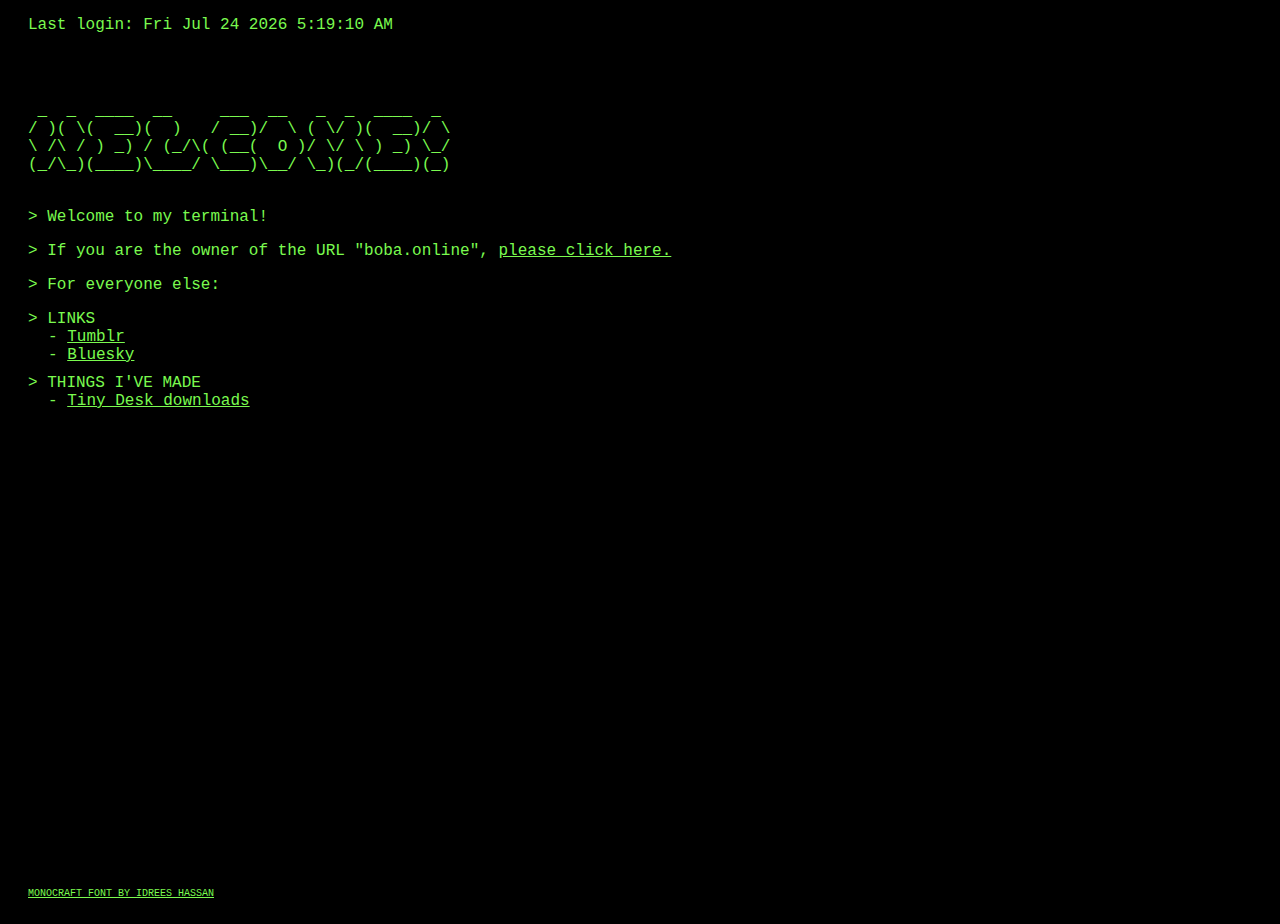
==== index.html @ daabe4fc "Add files via upload" ====
<!doctype HTML>
<html>
	<head>
		<title>internet terminal</title>
		<link rel="stylesheet" type="text/css" href="stylesheet.css" />
		<meta name="viewport" content="width=device-width, initial-scale=1.0">
		<meta charset="UTF-8">
	</head>
	<body>
			<div class="content"> 
				<p id="LastLogin">Last login: </p>
				<a href="#SkipAsciiHello" class="AsciiAccessibility">SKIP ASII</a>
				<p id="ascii">
 _  _  ____  __     ___  __   _  _  ____  _   
/ )( \(  __)(  )   / __)/  \ ( \/ )(  __)/ \  
\ /\ / ) _) / (_/\( (__(  O )/ \/ \ ) _) \_/  
(_/\_)(____)\____/ \___)\__/ \_)(_/(____)(_)  
				</p>
				<a title="SkipAsciiHello"></a>
				<p>> Welcome to my terminal!</p>
				<p>> If you are the owner of the URL "boba.online", <a href="/please.html">please click here. </a></p>
				<p>> For everyone else:</p>
					<div class="links">
						<p>> LINKS</p>
						<ul>
							<li>- <a href="https://tumblr.com/boba-online">Tumblr</a></li>
							<li>- <a href="https://bsky.app/profile/bobas.online">Bluesky</a></li>
						</ul>
					</div>
					<div class="links" style="padding-top: 10px;">
						<p>> THINGS I'VE MADE</p>
						<ul>
							<li>- <a href="/tinydesk">Tiny Desk downloads</a></li>
						</ul>
					</div>
			</div>
			<div class="attribution">
				<a href="https://idreesinc.com/monocraft.html">Monocraft font by Idrees Hassan</a>
			</div>
	</body>
	<script>
	var date = new Date();
	var n = date.toDateString();
	var time = date.toLocaleTimeString();
	document.getElementById('LastLogin').textContent +=  n + ' ' + time;
	</script>
</html>
---- stylesheet.css ----
@font-face {
  font-family: Monocraft;
  src: url(https://bobaonline.neocities.org/Fonts/Monocraft.ttf);
}

html, body {
	background-color: black;
}

body {
	height: 100vh;
	padding: 0px 20px 0px 20px;
}

p, a, li {
	color: #7afa4f;
	font-family: monocraft, monospace;
}

ul {
	list-style: none;
	padding-left: 0px;
}

a:hover {
	background-color: #7afa4f;
	color: black;
}


.links ul {
	margin: 0px;
	padding-left: 20px;
}

.links p {
	margin: 0px;
}

#ascii {
	white-space: pre;
}

.attribution {
	position: absolute;
	bottom: 0;
	color: white;
}

.AsciiAccessibility {
	font-size: 1px;
	opacity: 0%;
}

.attribution a {
	margin: 0px;
	text-transform: uppercase;
	font-size: 10px;
}
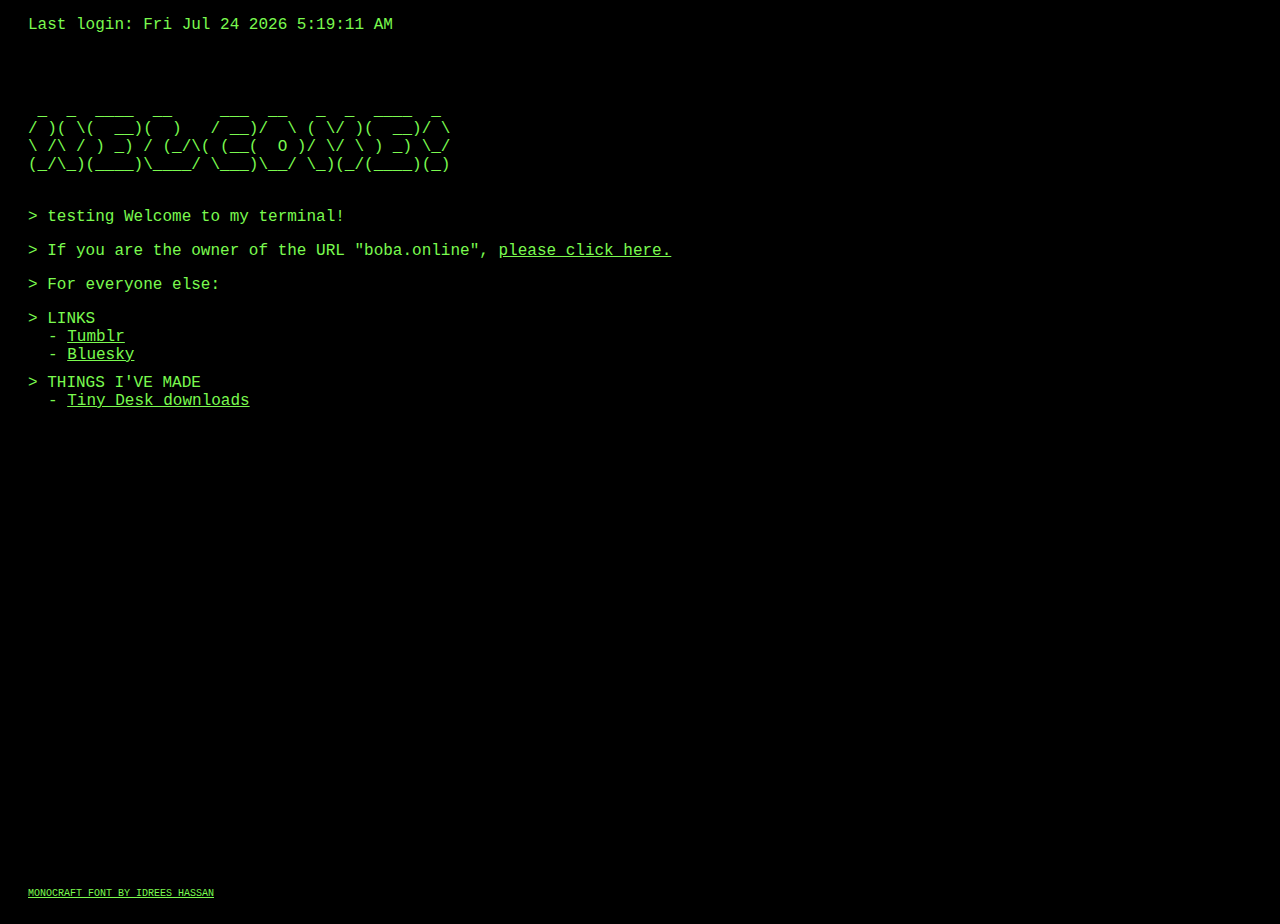
==== commit 4853238b: "let's see if it works" ====
--- a/index.html
+++ b/index.html
@@ -17,7 +17,7 @@
 (_/\_)(____)\____/ \___)\__/ \_)(_/(____)(_)  
 				</p>
 				<a title="SkipAsciiHello"></a>
-				<p>> Welcome to my terminal!</p>
+				<p>> testing Welcome to my terminal!</p>
 				<p>> If you are the owner of the URL "boba.online", <a href="/please.html">please click here. </a></p>
 				<p>> For everyone else:</p>
 					<div class="links">
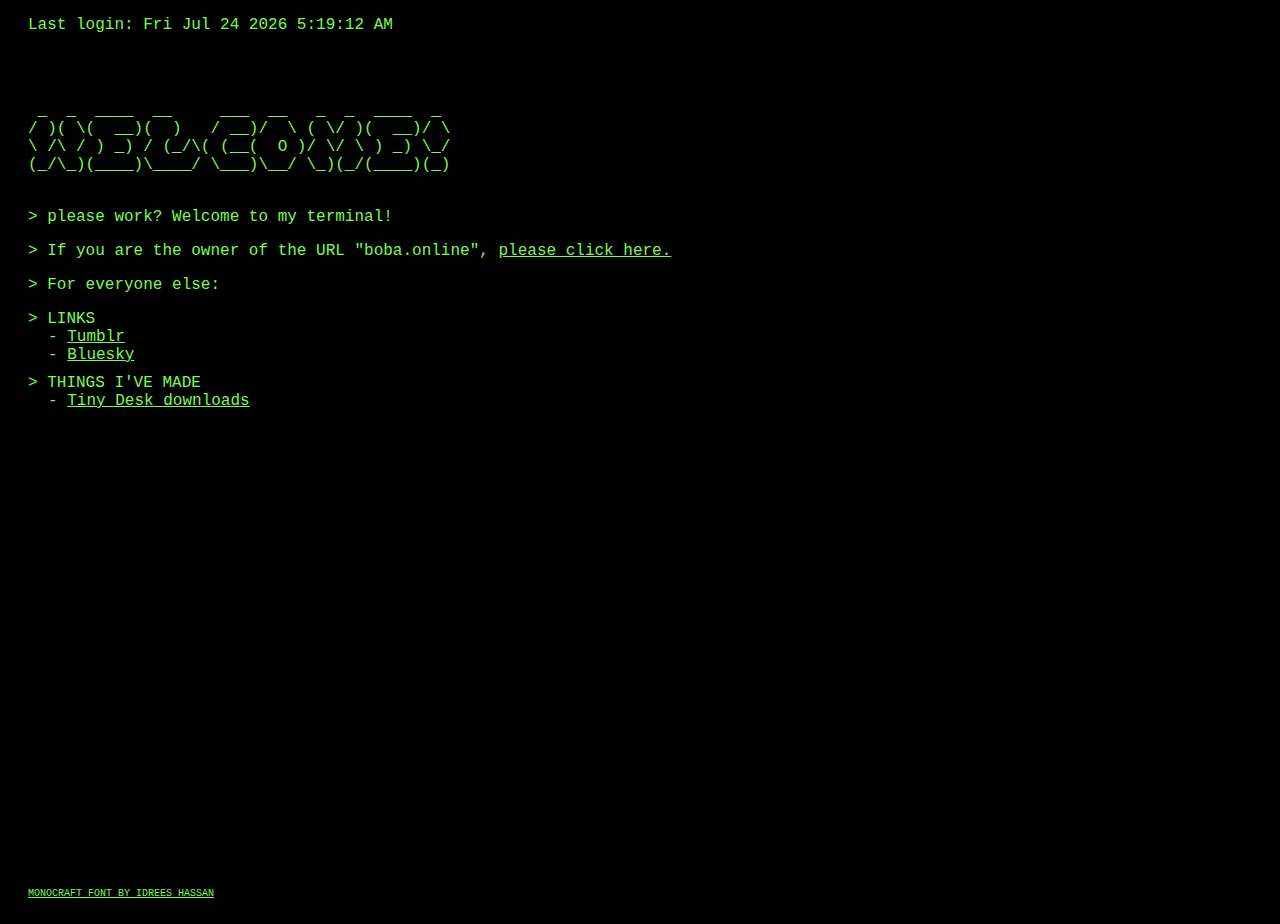
==== commit e8684e94: "let's see if it works part 2" ====
--- a/index.html
+++ b/index.html
@@ -17,7 +17,7 @@
 (_/\_)(____)\____/ \___)\__/ \_)(_/(____)(_)  
 				</p>
 				<a title="SkipAsciiHello"></a>
-				<p>> testing Welcome to my terminal!</p>
+				<p>> please work? Welcome to my terminal!</p>
 				<p>> If you are the owner of the URL "boba.online", <a href="/please.html">please click here. </a></p>
 				<p>> For everyone else:</p>
 					<div class="links">
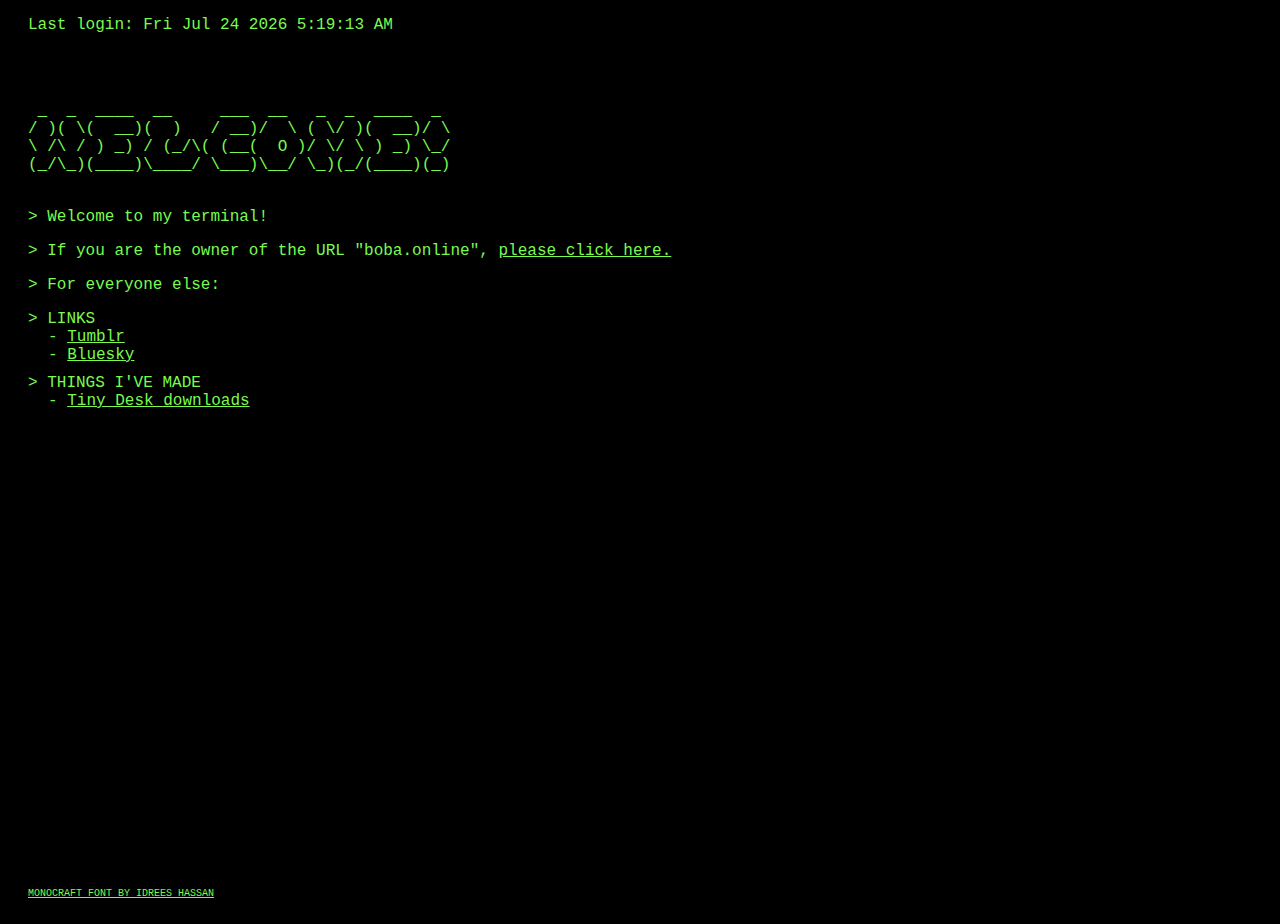
==== commit 534da6ec: "Revert "Master"" ====
--- a/index.html
+++ b/index.html
@@ -17,7 +17,7 @@
 (_/\_)(____)\____/ \___)\__/ \_)(_/(____)(_)  
 				</p>
 				<a title="SkipAsciiHello"></a>
-				<p>> please work? Welcome to my terminal!</p>
+				<p>> Welcome to my terminal!</p>
 				<p>> If you are the owner of the URL "boba.online", <a href="/please.html">please click here. </a></p>
 				<p>> For everyone else:</p>
 					<div class="links">
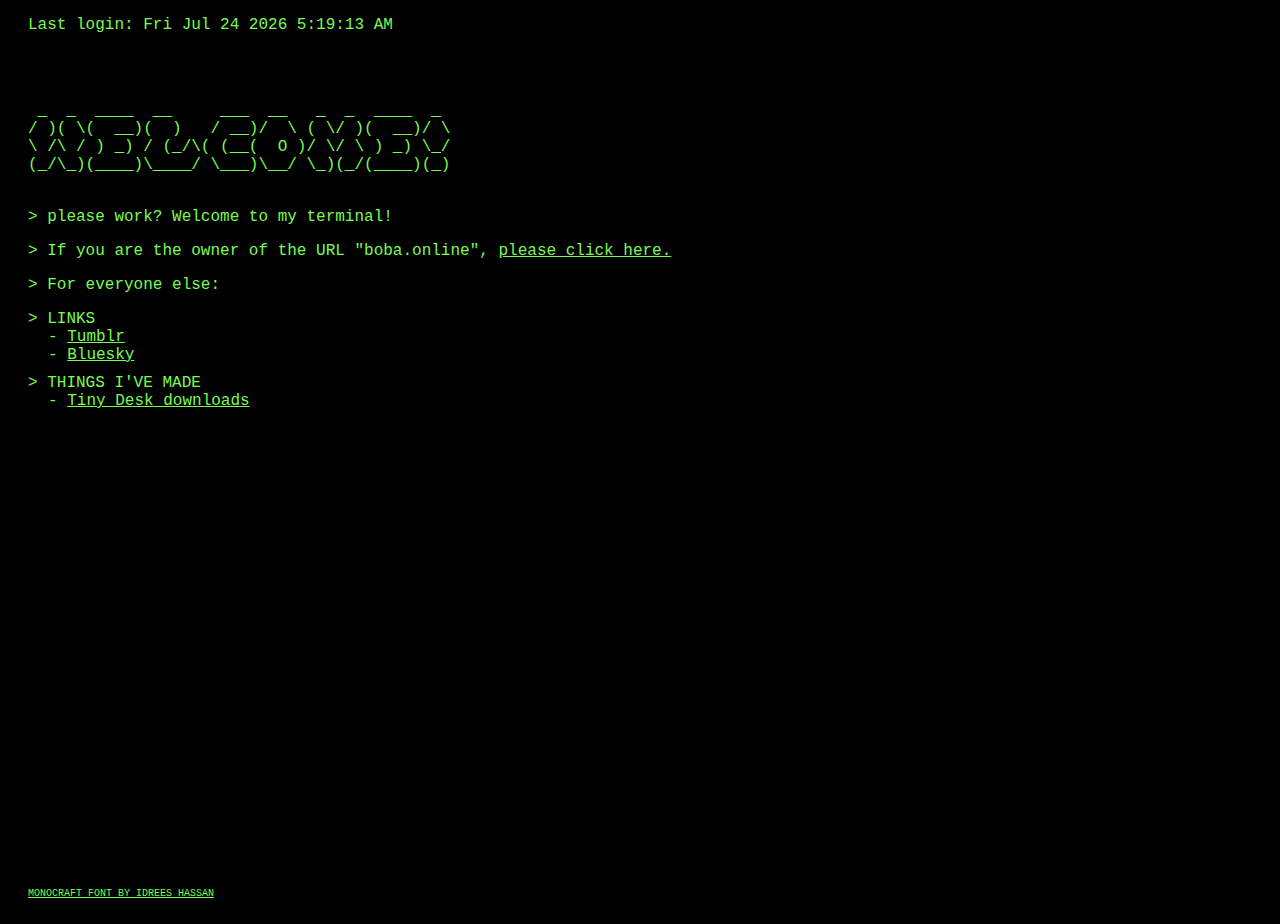
==== commit fc57660b: "Merge pull request #2 from bobaonline/public" ====
--- a/index.html
+++ b/index.html
@@ -17,7 +17,7 @@
 (_/\_)(____)\____/ \___)\__/ \_)(_/(____)(_)  
 				</p>
 				<a title="SkipAsciiHello"></a>
-				<p>> Welcome to my terminal!</p>
+				<p>> please work? Welcome to my terminal!</p>
 				<p>> If you are the owner of the URL "boba.online", <a href="/please.html">please click here. </a></p>
 				<p>> For everyone else:</p>
 					<div class="links">
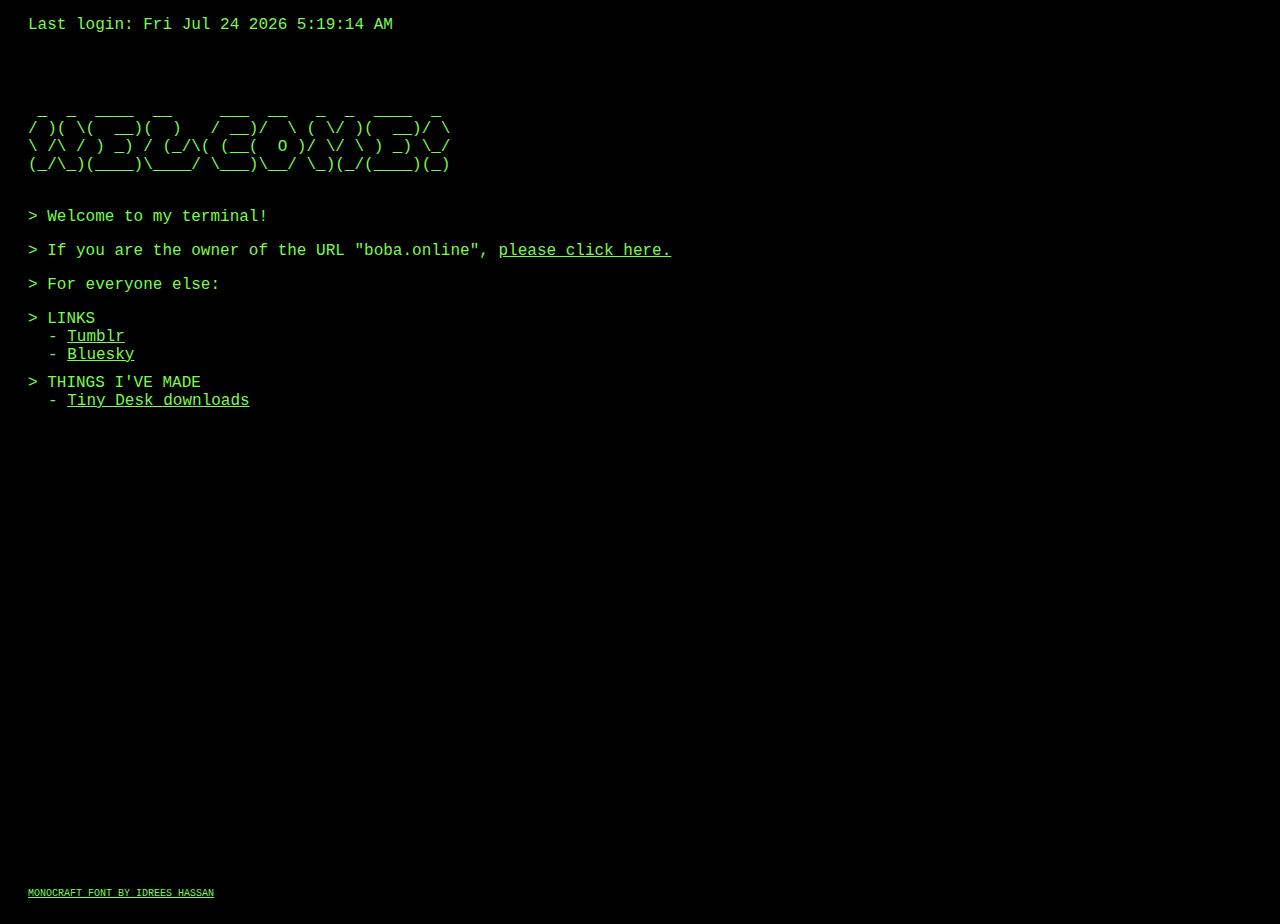
==== commit 23df2747: "Merge pull request #3 from bobaonline/revert-1-master" ====
--- a/index.html
+++ b/index.html
@@ -17,7 +17,7 @@
 (_/\_)(____)\____/ \___)\__/ \_)(_/(____)(_)  
 				</p>
 				<a title="SkipAsciiHello"></a>
-				<p>> please work? Welcome to my terminal!</p>
+				<p>> Welcome to my terminal!</p>
 				<p>> If you are the owner of the URL "boba.online", <a href="/please.html">please click here. </a></p>
 				<p>> For everyone else:</p>
 					<div class="links">
